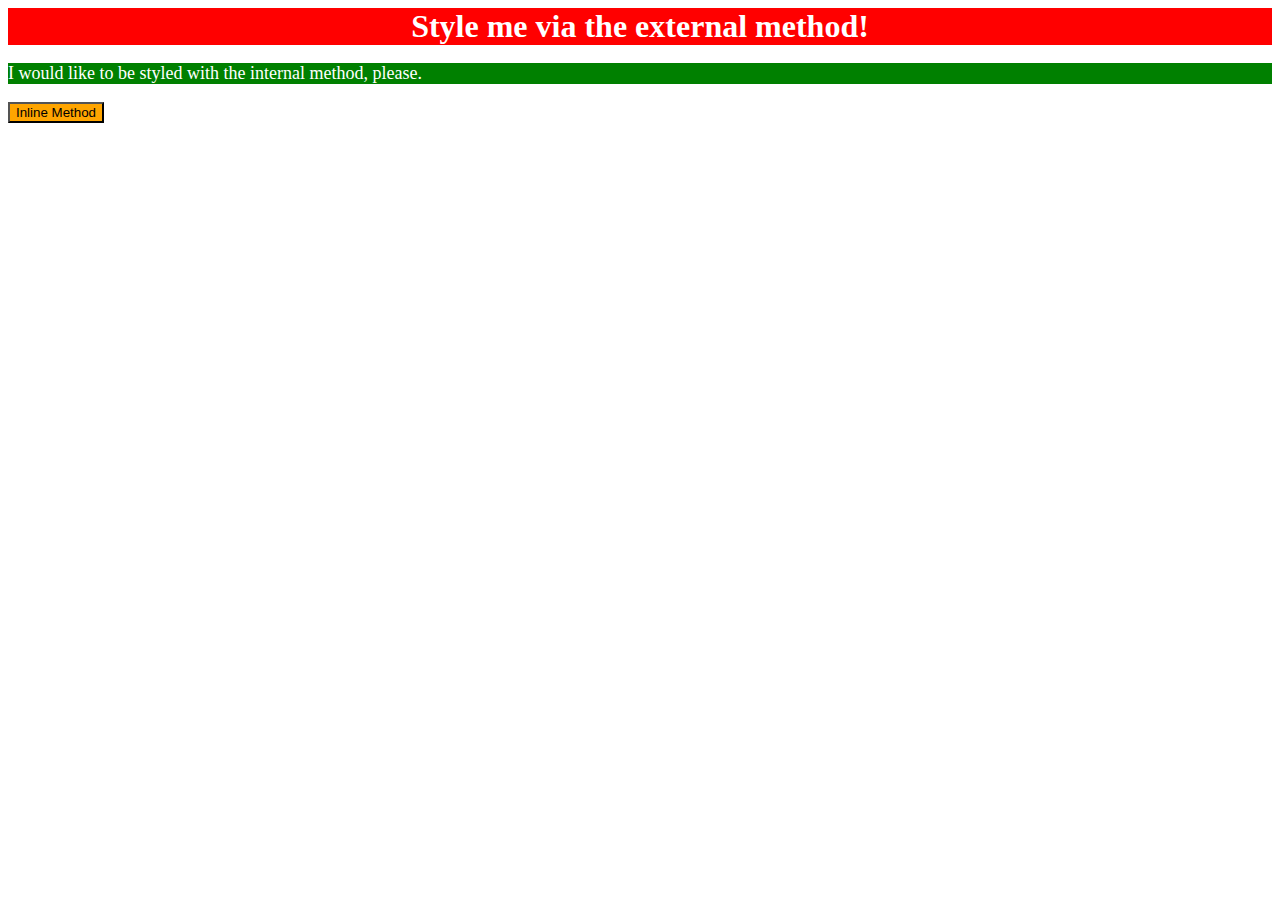
==== foundations/01-css-methods/index.html @ 3f31b6f5 "Finish task 1: css-methods" ====
<!DOCTYPE html>
<html lang="en">
  <head>
    <style>
      p{
        background-color: green;
        color: white;
        font-size: 18px;
      }
    </style>
    <meta charset="UTF-8">
    <meta http-equiv="X-UA-Compatible" content="IE=edge">
    <meta name="viewport" content="width=device-width, initial-scale=1.0">
    <title>Methods for Adding CSS</title>
    <link rel="stylesheet" href ="stylesheet.css">
  </head>
  <body>
    <div>Style me via the external method!</div>
    <p>I would like to be styled with the internal method, please.</p>
    <button style = "background-color: orange;font-size:18;">Inline Method</button>
  </body>
</html>
---- foundations/01-css-methods/stylesheet.css ----
div{
    color: white;
    background-color: red;
    font-size: 32px;
    text-align: center;
    font-weight: 700;
}
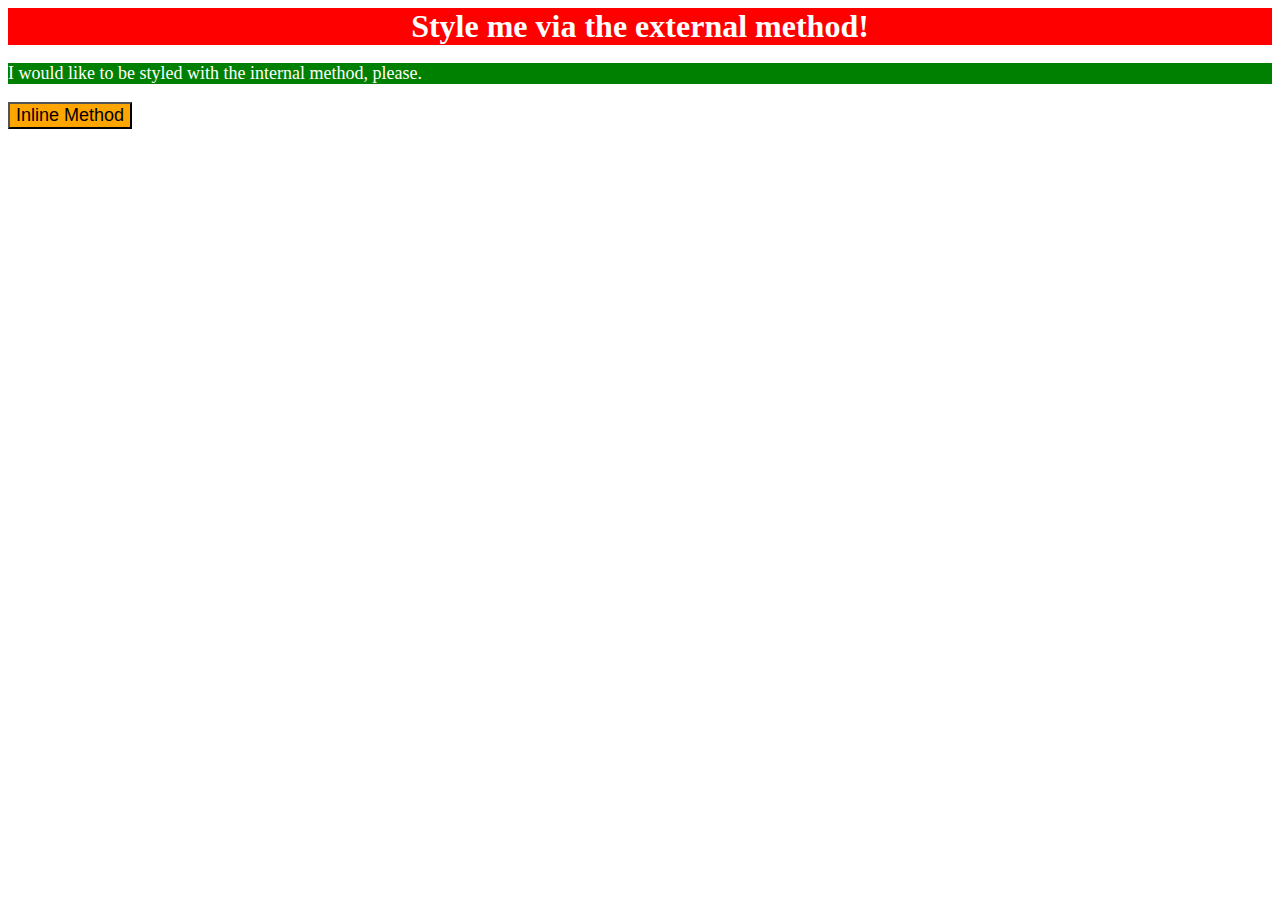
==== commit e9c8e0c6: "Fix font size for inline method" ====
--- a/foundations/01-css-methods/index.html
+++ b/foundations/01-css-methods/index.html
@@ -17,6 +17,6 @@
   <body>
     <div>Style me via the external method!</div>
     <p>I would like to be styled with the internal method, please.</p>
-    <button style = "background-color: orange;font-size:18;">Inline Method</button>
+    <button style = "background-color: orange;font-size:18px;">Inline Method</button>
   </body>
 </html>